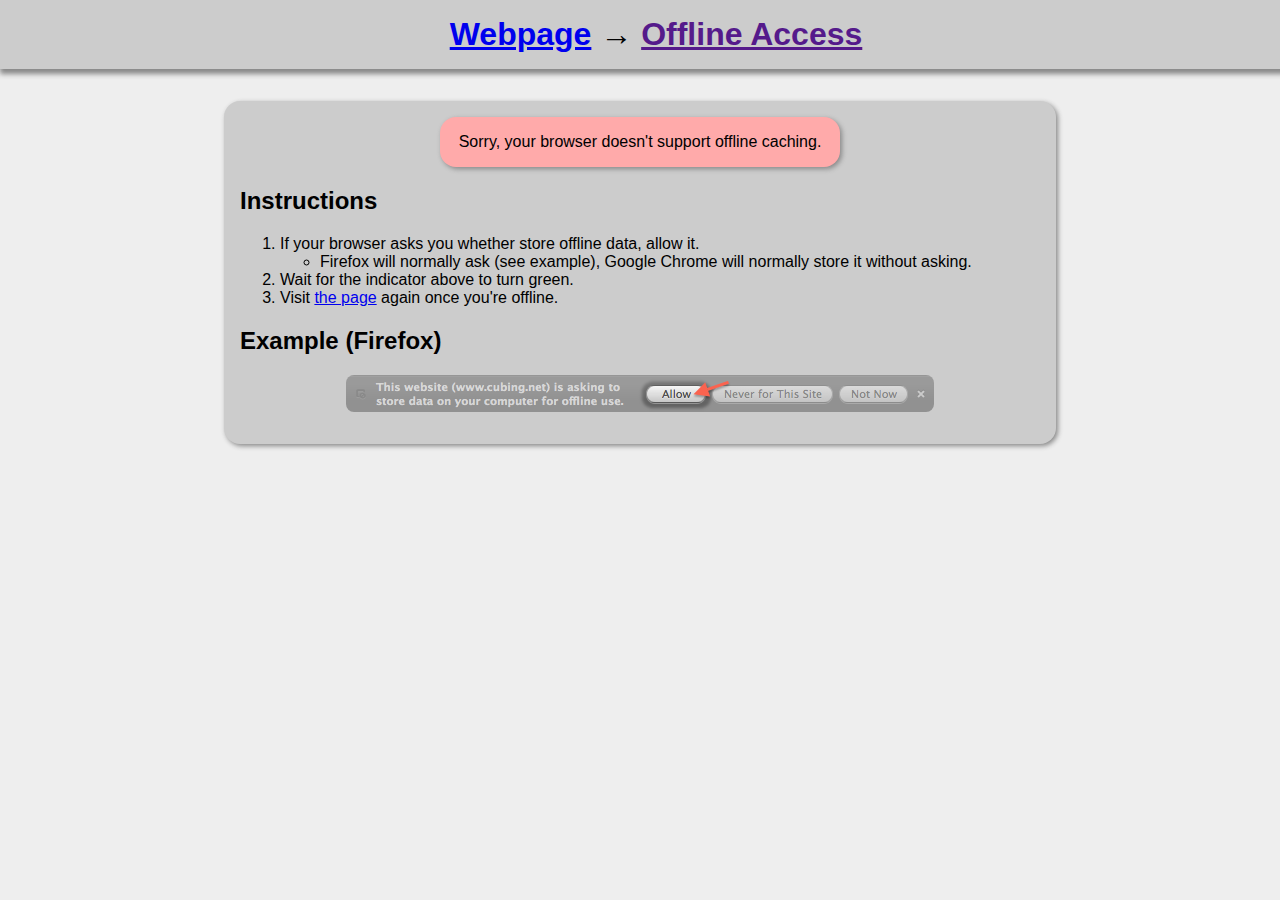
==== inc/offline.html @ 0942f981 "Working version of Offline Bootstrap." ====
<html manifest="cache.manifest">
<head>

<title>Offline Caching</title>

<style type="text/css">
html, body {
  margin: 0px;
  padding: 0px;
  background: #EEE;
  font-family: Helvetica, Tahoma, Arial;
}

h1 {
  background: #CCC;
  padding: 0.5em;
  width: 100%;
  text-align: center;
  box-shadow: 0px 5px 5px #888;
}

.offline_info {
  background: #CCC;
  max-width: 800px;
  margin: 32px auto;
  padding: 16px;
  border-radius: 16px;
  box-shadow: 2px 2px 5px #888;
}

.offline_storage_example img {
  display: block;
  margin: 16px auto;
  border-radius: 8px;
}

#cache_status {
  background: #FFA;
  margin: 0px 25%;
  padding: 16px;
  border-radius: 16px;
  box-shadow: 2px 2px 5px #888;
}
</style>

<script type="text/javascript">

var onloadFn = function() {

    colors = {
      progress: "#FFA",
      done: "#AFA",
      error: "#FAA",
      other: "#AAA"
    }

    var displayUpdate = function(message, color) {
          document.getElementById("cache_status").innerHTML = message;
          document.getElementById("cache_status").style.setProperty('background-color', color);
    }

    if (typeof window.applicationCache !== "undefined") {

      var eventList = {
        "cached" : [ "Done caching...", colors.done ],
        "checking" : [ "Checking cache...", colors.progress ],
        "downloading" : [ "Downloading...", colors.progress ],
        "error" : [ "Error! (Are you already offline?)", colors.error ],
        "noupdate" : [ "Cache is up to date.", colors.done ],
        "obsolete" : [ "Cache is obsolete.", colors.error ],
        "progress" : [ "In progress...", colors.progress ],
        "updateready" : [ "Update ready...", colors.other ]
      }

      function cachedCallback(e) {
        console.log("Cache event: " + e.type + "(status is " + window.applicationCache.status + ", online is " + navigator.onLine + ")");
        if (navigator.onLine) {
          displayUpdate(eventList[e.type][0], eventList[e.type][1]);
        }
        else {
          displayUpdate("You're offline!", colors.done);
        }
      };

      var updateReady = function() {
        window.applicationCache.swapCache();
        setTimeout(function() {location.reload(true)}, 1000);
      }

      window.applicationCache.addEventListener('cached', cachedCallback, false);
      window.applicationCache.addEventListener('checking', cachedCallback, false);
      window.applicationCache.addEventListener('downloading', cachedCallback, false);
      window.applicationCache.addEventListener('error', cachedCallback, false);
      window.applicationCache.addEventListener('noupdate', cachedCallback, false);
      window.applicationCache.addEventListener('obsolete', cachedCallback, false);
      window.applicationCache.addEventListener('progress', cachedCallback, false);
      window.applicationCache.addEventListener('updateready', updateReady, false);

    }
    else {
      displayUpdate("Sorry, your browser doesn't support offline caching.", colors.error);
    }

  };
</script>

</head>
<body onload = "onloadFn();">

  <h1 class="title">
    <a href="../">Webpage</a> &rarr; <a href="">Offline Access</a>
  </h1>

  <div class="offline_info">

    <center>
      <div id="cache_status">Getting ready to cache...</div>
    </center>

    <h2>Instructions</h2>

    <ol>
      <li>If your browser asks you whether store offline data,
        allow it.
        <ul>
          <li>Firefox will normally ask (see example), Google
            Chrome will normally store it without asking.</li>
        </ul></li>
      <li>Wait for the indicator above to turn green.
      <li>Visit <a href="../">the page</a> again once you're
        offline.</li>
    </ol>

    <h2>Example (Firefox)</h2>
    <div class="offline_storage_example">
      <img src="offline_storage_example.png"
        alt="Offline storage dialog example in Firefox."
        />
    </div>

  </div>

</body>
</html>
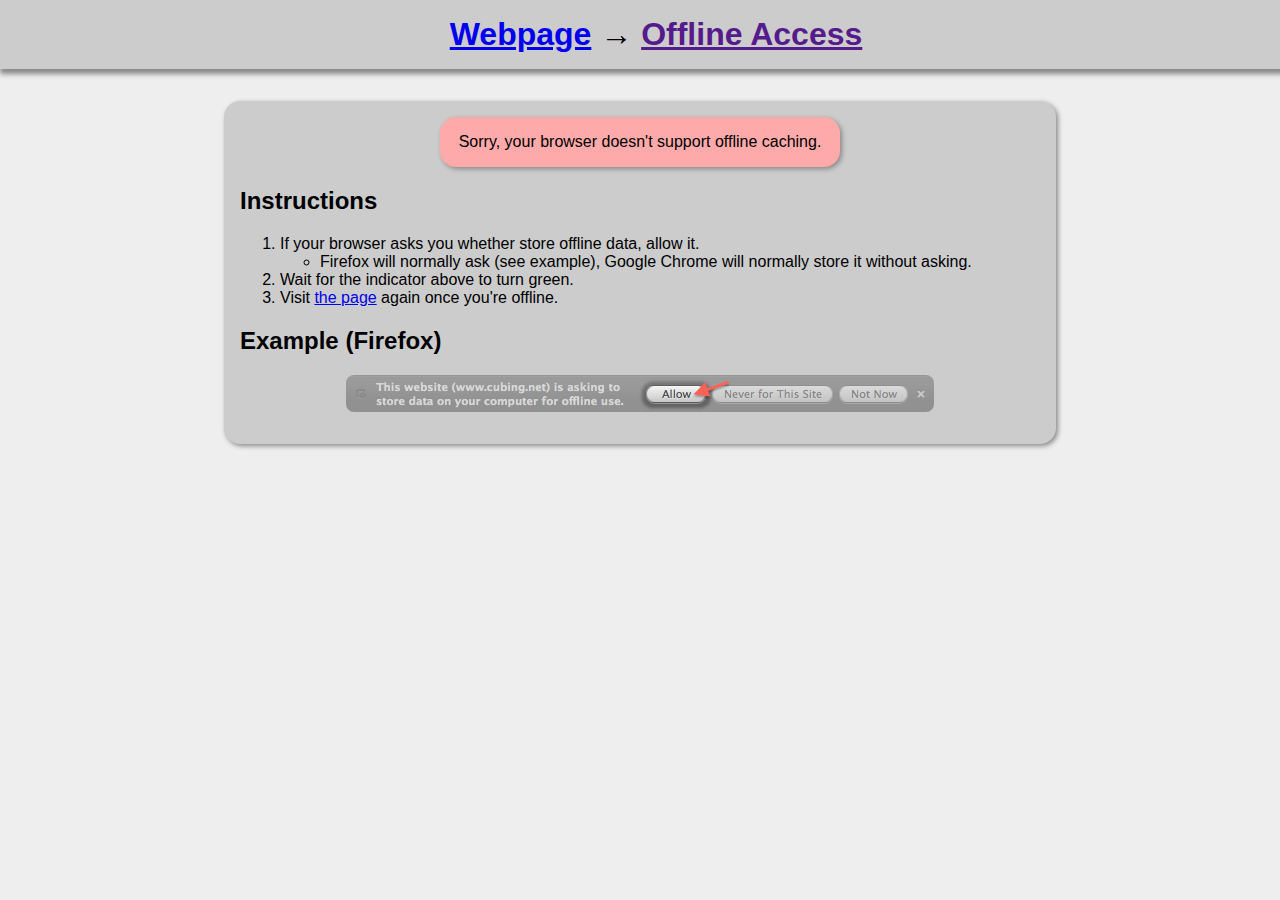
==== commit 39718a3d: "Convert offline image to inline base 64 data." ====
--- a/inc/offline.html
+++ b/inc/offline.html
@@ -133,7 +133,8 @@
 
     <h2>Example (Firefox)</h2>
     <div class="offline_storage_example">
-      <img src="offline_storage_example.png"
+      <img src="data:regular file;base64,iVBORw0KGgoAAAANSUhEUgAAAkwAAAAlCAYAAACwALZ4AAApQElEQVR42ux9+Xcbx5Wu/795ZxIlk/gNk7EteZNjW7HjXXbi3ZZtSqJEiSIJcAEIggBBggRBECSxL83G0t3YtViyvMdOnImTnMksnjnve3WregEFYADRFGXZ/cN30F11q+5Sja4Pt6obd42NjcGGDRs2bNiwYcNGb9w1OzsLGzZs2LBhw4YNG71x1+TkJGzYsGHDhg0bNmz0hE2YbNiwcedjYmLiTscPfgxt2LAJkw0bNmzcIoI0Pj6OCxcufF9A/tgEyoYNmzDZsGHDxrdDO0k6f/48RkdHcfbsWZw5c+aOB/lB/pBfFnnaf+I0ZZMxGzZswmTDho0fBlEicnHq1CkMDw/j3XffxTvvvIMTJ07cqSD7yQ/yh/wi//aVODlZ+8133sb7zx7DNw/8M8LD79hZLBs2vi+Eyb+RxM5OEkuzXepnFxBcDWJhdurgbJryI7mzg/SG/6bazS4sIRhcgnu/4hLZ0GNyJ6F//BaWggguLWDqu3YdRjax6jbOb9+1OLW4gbycx8bibB8bvpdkySRKlIkhQkHk4q233sLrr7+OV199Fa+88grHyy+/fEeCbCc/yJ8333wT5996E/43XsXIyIhBnG6a4DgYIu+dwOXnn8B/PjgEHP4nE83nniAiZpMmGza+84Rpdh2NS5dwqQea8jrW5SY7bmKjy2Tl3ihxudLG/MHZ7F5Hk+lsFTduqt1GSfi06f72NixsFFlfLT0mdw76x28eRT72Jcx/x+xek1vMLgXBKTq/fdeie13meorr831s+H6SJVqqIqJEmRgiFEQufvvb3+LFF1/ECy+8wPH888/fqTB9IH9OHH8BXz30S1x+7AG8/fbbOHnyJPk/MGlaO/keWi88hX9nfRA56obPHz2Cc+fO2YTJho3vfobJjfXtbWxvb2I7KaHJJ8sa0nQej2Nj1YM1qc7K6lif6ZJe9gSwsbmBgMd5cDbPrKPO7KxLa+LcOVg7T2ANmxtr8JD8zBpq5GtTwszN6l/YRJPrXz8Afw86fk4E1jawsRaA8zbbuZqvcPIhr83odgah0ZhpSRqz23YtutckYde65yBs6IzF7SdLRB5MonT8+HFONJ577jk8++yz3xu8+szT+FLPBn1z/8/x+m9fokwa+d+TNNH5yqlh1I8/jX87+i89SdLXbCku9cgRnHnqSbzxxhu07EdZph/8JGjDxsCE6bY/TuvUSUQ9jxmr3CRM2WReJ1QtyNsBXjezmka9xepWXfw8sJlHrUUyAvk1V4eetayGSy0N6y4690KqtdCqZOGieu82m8wros61CrnSxCVDZ3xZ9GFM+KU8q2/x+latiFXeX28bVtMKWk0FazPkU43qdFSorJe+DlDGzWwz4UK20m7/Jtddya9xWe9mES0WT99aFi3Wp2HLhlxpi4EfxWYL0ppvkL5EnYkZbGRLaO7yhcZF6MsavouYU12f+LmQVuqoK2nSQ/2wvpuQkkkoTaGjJm+b18dauoSWHq+KVkGz1TR0WmDkVGu1oElJ5JWmrk9GwCnqXctxaKJvZmMF8WUXt7Fm+mTFwB9X+Hnc72zXsedrkeIXL9Wta6FZQXLVI/oLbEKpN826mm6DyyRM1J8HeRozInEdNrBYak00NQnJvGL6tx2YEbo9ayjVWqK8XkGlxmSNsbfQMxbkX93wj+mUtvn1uv8QZImyIAZZomUrIkomSXrmmWfw1FNP4fHHH8dDDz+EI0eO4L777sO99957R4BsJZvJdvLhpSefwOcP7F46m3/sKH73u98ZpIniYe5rCpw+icpLz+Kvj9zbkyT97cjdSD94D945+iAeffRRjt/85jd46aWXaO8Uz16dPn3axsGDL7eeHT1Lb5D+tt8V6oP6oj7tWN1C3H7CNL2uEyZp1007ZJKLOqS8LCbnlgwPTR4h89c2k/[base64]/xcIg5NqX18ORQpD7XJx0rEcF2vqxcRCqwgX2kaOjuuq7qxxKtIkNWm7juTc22IurqMZe8Kirz/EnxENtSWIAhSnNUJsjO9kumuY4/XIo3nZjaNEJPxriTFta0mWRwciCtCv7QRgCewjs2Qb5ee/IqHyLOIq6ebDRRLg4gpyMuqiEFxnYiWWVeMh7CyKdH1KOLeYWNnLDxG7GsyVljsJZ34yhve/b4vECGgvTt0o6RlOJMsEVF6+umniSjxTJPD4cDKygo0TcOXX36Jv/zlL/j73/9+R4BsJZtVVUV40Y+vHjvSQXgaD/yCCCLtc+IEx/XuCZReegZf/+q+niTpvx7+BS6/+DSiZ07DMzcHj8cDv9+P1dVVbG5uIpPJQFEUtFotXLlyBe+//[base64]/yabrNxo5x2eV7n/i5uo6vkghw2ZWc1U9Yrus6hE2OlVy7TgOWPiXRIWcRsjqKkoxKU2Sroi7SRUSOfJ7u6KsuhXfr2OO1SJj2slhLRShqBS0zDsw/qa4T1hqK2W14Hbv11GuiXiL/u9hgXSsKAiLOwnY5bH3XmsZ3bdqKe4eNnbEISbvPp/WYNuXIft8XxC/ms2fpqTHaCE17e4gsEVGiDAllnPhNs1qt4q9//Sv+9re/DQKSNT47YdV1ynfW90f/9qL8D1/iv195tiv5+Z8jP8e7xx7D1rGj+PLhe3qSpG8eGsK1409h6/Qw5txuzDGi5PP5iEzySSaVSmFnZ4cTpVqthmbTzGLShNQBIlL6Z/tx9/re2Ft7q+6A7Ln9/tPYBAIBGreBvyMkGwwGUSgU7kTf9ywvSVJ7rA4S3w3CVNUJ06xVbk22s3Q+a97YSWbWmCDCRsDmEM0WrKUCJYbJDl1TyFSpXqCU2EJBTJT8PLM8hfHZsE5gmsjFYkgkYoixz5X5ybZJMyT6mwyhqk90c71taPfD6N/ytbe+G2yfFRNxPWfFaCqEyiWL3CQ2U3oWjs5VLDv0SS9rkcNmKYFEwbpRVlLLg/dl2WIRpqn2cmtcpNAUP98qNQ3f+8Sv+/hKodmOa8EkTGGhY26z0H4t9CQ57dfMbFgyMzCJLSPuEcw7DF2WbsLkcoqXFSI36NjjtTi5mBJ19RJimzEoTct3ql/eykCtt/TxULDYpqdaqYrySg5zXW2wYtl+jTUFYdJjLmGKt51H4QbdFjpjYZ2L2E+ZhInHeL9gLsVRKp6WomhJirIsRJaefPJJyjQRoeKT/p///Oc7Cl9//fWuz3/9/Pf45tXnifT0xH/c//PuJIkttzUefQDrb76GudlZuFwueL1eLC0tYX19HfF4HPl8HqVSCZVKBfV6nbJKHBcvXqSxs/[base64]/[base64]/1rkuHp+T/96U83ja+++sr47Ir3c8vwbde5zJfv5zA9l8TnhrzVtl9/feX/+Mc/4o+ffYb/eu0FnQD1xp/vswjTfx/5Gar3D2Hq6AN4lS1J0msWaMmNfnGvra3xH1zZbJZnHTRNM7JJBIMoEejY+OyEqOstL4733F+zKiPkdcHhcNE2hI76/UBTzWAllES9o26v/tf50qmqVdEQ5bcinkamqe93hGRyudweYnNbx75/f4OjM1b9QfcVur903GsGbX8XNRgARIpoL0Ev0HtRSO7m4dQJUzWHmbbyUL4qJosZOp9BTuzh4TIzobzYzxF2s/ZBQUJM1JEMubvrWoih0abLHZHFxFOIWDIzIRSqLSo3kQ/NmHa26nWrrl7AknOspw2dfkwiIldMwhKZ6amvw3bnYkJkhTJBs2xhqyQIQj7EzyNG9iXS7v8CSpz8VBEmW91RnbjIcFP9gH2RHyLmZNs8koqoF2iYvqikS8+e5Ep10/fe8eszvt1imFPQ0glPXlYNsmC2q+fDQp9x3KVPdzCBqrCVYPU/H0XVKCtERPz4NZMxrk8Le7wWrTgJHxR9/AsRL5KcuFpQkiFTj/DTyW0qNHQSHJ1vt+HGWHbEYXI+AkXPXlUKeajUTyMPd4dv3WIxiXCmtNu+XASTJLuPoOwS7V2iPTuUXaKluCeeeALHjh2jvTy01ER7f74dPi7g2Z8cwtCJLX7+hz/8gSNz6hAOvZPgZdczp3DoJ6dwleT3EV988QW++PgT/Ofrx4kE9cX/MNTv+SecH/oZHrznX/DAAw/Qhnf6AWvuS0qn05xElstlWqakbBJHo9EQhKmaxgUWzwvLWTrXocI3cg6xCh0fHLamT+DESRfWQyvY3qnsqY9qNtDzJaAj3jQqaS879kLt0jbtZXJzicF17URxrl3HcAAVVt6hY58QDocxM8PngG6gOpIZpK9bPvbZwAUWgwtIm/2IuJzrFd+DjZUFQYxoGZ9+ZFACiMroPkPtqWyQPgYmTOYbdScdk5QGMzE1NUVKDcJ02+B0znDHJ/arv5n/pb8JJ1yumT3bMEFyTueA+iz4Y2WLaI3dfkwY/k60l09gxtUnBlb89gAPorEtBP0L8CwEkavoS6oB5x76miD7GZxdy53Mr9V8g2/iXnXu87UodJjHLoqZGVenrn//x8wVjGIrEsSCx4NgNC+IZzUJZ287O22ZuGX20Y3MXI6jfUr0NBdllyizRE+S0b2GNi3//ve/5/j888/NT0J7WSesuuryq4wMHWJ4Asnrlnxq9Ah+cSrN5a7mR1n9KK5Sm059fdDdns9YVunzjz7Cf7z+IpGhgTF+909w99134/DhwxQL+gHLlyQkSaLlCcp+EFEiUFaJiJJBmAQqYtI8wRDKV/Q6BX6aNNV6h7xxLIhXv/r+sNpUEDh5At6Mnvkyy63PdvS2p8aXGSvVOopxD/PLg2K1ysu0Sh1a1s/K/Kh26atSkpArqAP7tznF4ja9gTrPjpWRyxRQo/pKCbmcOK5XsxhlsV1MV/r43z++dH0vLCz0+o5QHRHkXn3t69iTX+eEX13rM0SYqG9aKdL1qykvRjyJvfjeicFj1Rf0Q4t+UNBSNd1HCHRMZX6/fzDCRDeoAUCEiVLkxhMsBOqA3g1ifJKcjVuMwMYmAo4fcAwcq3rWw0Ilv4HxW6TPv76NVc/3J37L2aoeNyvDteEd/y7ZaL53ifYv0WZv2rtE2aXHHnuM6rjdn3zyybdAEyNDh/AIy4w/wkjTi76SWZc8ewRDJ5P8+ErmLCNMZ3GF111FdOIVIlkch49PoHT1E2irb2Lo2DQucxkNp48O4ZU5mbf/UAvg6OHTqOl9f/zxx/j4gw/w728YZGlwXLznZ0SWKA5EIumHKs8oaZrWTpR6Q0taWZLheci8vMSzDNuKkJG3/BjWZSaXYrwstjCK0QVxTFASTGbUj1IP+ZqagXNkEqHQAi+fT5R22ZFamqRygbElKNRPbAkjRtmIE1uyymXVTBCjYwsILVKbEcSU7r5pGR+r90FtK1PSrGzYi0jIresbRTin8Lp8aIrZmxaySgbzY8O6zBgSHTpUhC6wugsByBU655O2sC+/gtHJFSgkM2lloIYng1B6xac/jAm85/eD6kims+3ex74ixzAzYvgwgqUtCbUefrX3nQ6cM+vdUVnEPskI01zcjF9sacbK/jmXIKksNlE3hseM/mQsjA5jJpTTbYlgdGQBhb3EqjeIuxDRNEkTLV/TcSabobqB+hicMIkMk3FuvHXXALG1HzyZsXFQcMA1N8c3uM5Nj8OOx83BMe3C3JyXxW8O498t2yi7ZBImeqM3ESZ6Ko6yS/QOIUqrX716FR9++OGe8BHL7lxOjzPScwS5T7/AxttDODR0GnW9PnaGEabhGD++mDzD5M7gIjsu+19gx4exXrmOzz7WcPYII05Pz+N9zc/KhxC5zNoXpgShOjqOa0xP4twRHHothI/Z8fXr13GdPSL99zdeIgJ00/h/bO/Scw8/[base64]/FpjxGNK2VDen1HqI5kSH5/xr6SxwxfytyC1qhDjvn0bJTW6dcNtiZ8IzgXSCDGPuk6iSsVaIl5jLhjVK/HdwRbcgX1qgwfkbKJEFR5ncdzm8lX80F9rJagsTZJP+trdhPV/r51xKofaB9SIpEgokSgp0epbOD2d9ENagAYhImOab2PSBLdvIiZGaSJ0uhUb8OGDRt7Bt1XaMmJ3kZNG75pszdll371q19RHb2bhQjInvABy/Asv8xIzSMXoNCesNAwJzmO1GVevz3CCNN72/y4lRxhdSNoXb8KzzOHGJHaxicff4gPrn+ED3KUfTqG1JU63mbt34xoSJ07hqFnX8IQK49f1vAuK7+QuWzqvaaU8JFrCtffewOfvPAE/vT4/fjmwX8emDQtPXgvvd2cCBNt9L7JSTOOETZxxbUaiutTYkLMSVhi8d4qacisOkUmZGYG0zMTImOwXUSlKmOWHTsjBVRKG2KSK1V7ygs9J1ifdXNi3Y0yFocp81Tm57k1yh55UTYmYS3J2wczCkpJIiRzKNVrrK/evgm5BZQ6ymZRbAg70r4RRpLiOmGyjpXMiiBlYy6Ek3J3HdUaGiwOa159+WliGYUb9aoJThR9wq9e8enlAxFf81NRFCIBvb4fVLevY6/[base64]/HTTOY06lebmDrGZE6LckIrfo7VHUW8dQ2x9w7j0FMn8NTQESxXNIyx7NPzw6+z+hdRZGSLCB69P4aWEGjPBW3Unp+fx+zsLF9am5ucQHDkFGInXkfh5eO4+NwT+JSRqX89/HPKLJmE6cMj/[base64]/UDjSvtyen1HqG5fx76UCfIsULxkjZF/hGWiAokOv9phxTLG46Okl3lsxiYYAVmg+JYQHGOEiY51+VLCzzNRiZKGxPwII59zmBgewQbzZ5HpdMy7WP0U8hV1D7Hq+0OMyBLt+aPvIWWX6JhI0+CEiQQHgEGSCMa/hRtkifYw0TmVk+wdi/kwvbckjoVJOrfxQ8VCOI4i/wUiIzw/eUt1TS6EkS+WoaplJEPzcK9sC91FGflsFtn0NtxjJDuJhcVFLLi5Pd9nEGEyX1hJGRXa5EzZpaNHj/LyjY0NepHdIKD9TuYnITn+OM8aXfzsU74B+9NPP4W2RBvAH8a6dhkbpw5j6J0ol9U2xFNy2qXLKMw9w46fQrRC/WpwPsVI17E5dnwJF7OTYilu6D3UGJlKnD8q9jmNbOOq0E2PQYuMSi6H7e1terqHXipJ70yiPRh00+dZI5fLRUSKsmv8abh//Id/wAP/+H/w6s8OYe7eX+AZtjxJhInkqB9FUQZCubiNEb40Qte1gmopjlF9b09MVqBKYbE0Fs3z7IGqFFEolvivcFWOmnuMljIl6q+nvKVHobZdbJHhZYTJs70j7KLsBhGkmMTl48sTPAORZjbKMfEUmkzfBwtGv+anHNflTB1GW6ts28smdo/ILLQfS+k4MgXaB6bQhM3KN7m8paOAeHQLWVnEIh/z82xMVN6to1xKY5L54drIklxHfDQRH2Gf1X83f2hSJ0Ld6/tBdfs69oqa4baPBWJ6PAPc9mC21O5X175jPJa6LWqF9rzxtqNeUZYPEXGcEHoUGcsTtHctxOtK6SVzX1VBVZFcFG1HiGAZsbHQL1b9QN8xIki0j8l4pYBBmihLNUgfgxMmUkC/hpxO/n9axrKcQZzoFyHJ3NE36pDU4I/Ih502afihYmwxYf5Pmlat0ysebp2+sUVo+ismNPoFq1XN1zSUyxodW9ejMyzOi+Hvc/yNDLb5Dibas0MbnSm79PDDD3MS5XA49vgYsoS3GJE5HijholXOxjqNp1n5bxwxbJ4lwhTh5ermSUaCTkJlx5evNeB9+TARIYHDLyPZuIYWf79RFsdZ2dHxOO+3kZziMlM50b94qkcsDdFNvlAo8HfI5PN5/ks3mUzSjZ+/HiASiSAUCtHrFDhB/PGPf4wf/ehH+OlPf4p77rmHsm30B8R0HyayRTf7wSCLSXNzRz8vq9iJuvmkub0jzvNRvlHbhGdzR5ctYZUmupEF7ChlKuspT3pGTT3dsAMfJ0x5ca7QcqC7rZ8RrCaLUFjdDhGSYS92+vhmyvUuMyZ2ceyzjrf959t0jyEqddrrP011FmZWk1DLnTo2PaNC5qwPUu949gM9/UiEuNd3hOpIZv/GvqSgnFnFyA0+akoXv8x+O+NKUCs7cA/[base64]/ustfMDaf3hVtGtcZO3Y+dWLDdJtkCUDHXswCHTzJyIlyzI9zED/ncf9/eUvf0nLhvRJGSfaAE+EiX6w0rIcZRqoXV8Ui2VUqhUopSI7FiCyUmVl5ZJxrqKq6b/etSqRAkNWbN6uMDutPrvIF7vqIZC8+GR90V6WcsksK6ua2Y/G2op+GMoqs4/p5H306q9Acty2orCra1lZpX1GZV0f7ZWyji3dlt0WStxepVwU77lSmO1quUOH0ZfItJDNXeNp2Wf50H5MpJkyjcZLFruB6iirsr9jX1aZjGbaqolYdfjF42nBjKXlSwkaXeNmeyJNFWiKnt2qaKTTsGu3bInGm+JkxqMd/WJ1ILjrWzSmNT1jh/ke2o8jkiuhYb65s4rg+FkEc1U616HxsrPjXmRKVnlNzcHvEP0EUiouNlSkEhKvk1bZhOIIQNIaunwL0pa/hw0ziBX1fls1aDWSr2GV+j7vR5GfCzQ0GQEqH19Flcp0aNkgxr0x1NrL6BHNHn57IxnUWhdNnbmobtt4EGqrBTUXY74K21tVCd7zZltLrtFi9mRMHa4I+a4iwGI17o3Qv9Gbvqu5KBxczoGE2kBLS8Fh6rsINRXsGcdO21Ootiw/M0HHQD5pUgaSJmxqqLSHI2HGq7jl79Df0m2XY4G2flhcdVsdgRRarD4VdHS7XnqNvxVjKcXqWV0jJ2KhY5z6pTYGqlmq7xvThiohJWnWtWP2KWQi2ZLZb6umIup3CFs6375rQs1GkdHarsfxAEps3EupwK54JbayaBh+Rr2mzqiktl2PW5afHf7yOFp9tlSKYa/vp4i/fwtqwxhvDVt+3n4/QETAIEzmklw7YXrwwQfpdQNUzycMTdMOFJUKkZ7KfvXXsSeDJgFajiPcf//9Bogs0T4ueoknEUnyn35Z04RBezBoMt8v0IS0B/kD13uwPhsk4Rb6RePodrsJ/b4nJEOk6cDHfu+g+A0ku5dYHRxhohvUbYFnS9xwazl4HS4EI2F4xs/AYUxaLQVbq344zkwjpxMXKRpAIJIT9Q0JLtaPNWE2UJRyiHg9unwVUXYclWt8Mom6Om0IZkXbWjGGQHALWsuYoFj9uB+JRBSeaQcCsSKXU2Je1s6BhCImNy23Bb/LgXF/FIloENPMj1hRTNQJ7/kOfdOrOX0ilhDwBpDTSYQUdjF9qyaJaJRykBTRjxyevqGfcSQ0IZfykw4XZJpwixGccYT1PqrYCngRyWmiPynM7c7VBEmYpn4cpI/qVnGmaxzHO203xyWA8FYMYSYzqE9VOYtilepEjKWsjIY+jtO79GtIJXI6MWthy3Ne78ey1RHM6aRuuvf10jn+u+xpaUXkUhGMt8d23IVIVhFjnY0iyGJ4vm9MLeIg5VLwj+8e89VcTfgvReH1R6EJ//kfF/sjguy0lBSC/iAySsvU7XV5kam2X4+9xquGXFYSsWxRLC2dUsQPf1Tmx6Wop92ujjiKPmvCNkfP76d1jdUk+F0ByJw4FeHZx3sDESbaq0SvFaCn5CirREtyRJaIONB+Jto7SfWUklf673cYZO9If/Ruvx/19NcmtMWBfCMfyVcC+U3+UxwoHuQ3xcdcYqBJgzJutMwnSVI3UJ3x2X7cvb43+rXf//rB/bmT/TeyJcYG5n7fEZL54Y1971gdFG4jYXK0Tab/v70rWnVTC6Lf2Yd+RR/b8xEXLAhSuYIcSMVDEIKIBJEgogSJSPo7c+9y750xUWuahntP0nlYkJzo3rNm1Fln9qj7kuLA00nrTVVw2lwlMyeiVl+4bS0Ycl0JihxzkT9SCoHC26skURRUNVp4RBfCA8mu0wlJJ7kAAkonKHz3gg3tyor2DebgZBVoobV7s08iJthsqaxratrjWRJiwNbz/ewg1+NGp4R4rFP16PYgnx3HjQq1XxmR+7bTgoATYLt7U9t+faP2JEoc+E1VVbSfOQGP/DhjO+xxfp1TFZ/5rYwwxle25zR/dxK2wWk+96eCaXy8zMeffZzQ1zFHtp/5XOfTHzW9To4HQTVxjMH2yDVjYeyJ48rGvrOCieP114UvWcS1dUGFrqAey+hKwYT55s5P3gfblbuCmk4J241zX8GEG0jQz4BXoeBJ33isAHqYjGhC1QmiAdUmXDSDIOh7gQrEvKr+K/DyynipZQmwFTbDdnAwlTNwG4ol8AZ/+AH+gF/gH/gJPRioNCBxonkcPVAYE++TQ4+U4H0C8UGcEC/EzVSMEM9rz5OfxV589XSCCXACyso9HU2CS175Qt2qRMrf80nBFPJF/kKIdZQnCaVpQkmSUOBdKlF3lMzWBY/1mu519SmnTZxTh88qWWFOldhCJH6L0r1eXsoSirN6Slhc7HcpLtanhNjutCgIz5LZBV6p1sswx14AxLxPP0aI7xhzQjBpP3oxHZnTyI8ztoPXzZxCFl1nFS9nMH9oaWGRs7BQ4zAvL67YN6PjZTb+I3tGGPt92aeGw4JgCu15Xl0x65+xYJqMlzMpmOo8pSRNe/6bwJvhyrGLq47HnDk/HVNR7GpKY+PfiDzrvoLJPKqEHy3AVSazTIXvEBlfXr70ouLjx499v8+HDx8eArAVNsN2cAAXcAI3A/DFciT4ww/wB/wC/8BPptqAJPLN/WYe+gkxKXjfMHeVI26I3w3VksnYi6+eUTBZ/prSOOwTTbDdc1KyAmr0Ekv06pGFJaejSoDZ2id3leiEWJE/meg9KjrTuxL2L9tbhRGFnj2yYaOXz5oipU1a4vNprHXR9WNsA5/CtNIVnZisf/dbbRu1dJJF5Dp/q/mONYWeT2mlBEQ5sQTibTCHWoLxHY+SUm1bYVtOiMuCiZOrqjL4+uDxNnpppqa151CQYD5T4XF1Re1A2zhVPr5aMLHtP7qqj4u/Cinw7Cs5LQkm/q3OIvL8NdU6hrE3qBodSooT5Rfjm/HxMh9/tucqwbTs0wXBBGzKTh8ra3LcgMrWLDVaVwum6CrBxHZERauP64R81+1jFYUTgmld6OXSLSW7Znj8z5+frvFHQ0nok+v6FEYR+bajlxAP2P93BROAO29NlQnPH8LTviEeTJXJiArzUl5cWM1NKI8A2AqbYTs4jHqWjFgCb/A31SX4xfho6DfzYlb8943bpL9//y54n0B8ECfE6/ZKyXzsxVfPJpjsVYaLMKOtKHTxm0VR0RgxoJKFu+YGbKCrKfIsk2TGid4JqTxwEy1Xg8bLgvsjNwxXe/4P2w0zbtRtat1T0yl7vA03fpcRhdmeG2zrPR1NP8mIt0XrrDqzq84jsnTl4jBRYdpNCyZUiFTialK1v4bHDdW6Hyoj31K/De2s8h3PN+XHBdtZVFzPKcxVXPPQ4STfngumruNxymR1qgZmexPPA+V5pX3jTBwvs/Ef2TPCyO9LPh1ymPObR9u6ZVtQ+Yogpsf+CfJmwMseChBsOxuvsR0upSU3ww8rZAzlp/2Rz7+8YhE2e35iSThIh83/eh/YwPbes8qEnp2XlxcsSUE8oAqDBnCIChZOzwHDCfzAE3zBG++Pgx8uq0sCgeD5BRMnYdtxyHHscQXKdsixz/4+3HYRvL1D1oINjuuSPfWbZfN81uXcVj+2bWl7Hdg7/DxfMsS4vO9tWKW1bvy2pzlN2LBsG2PZduuenHhJzh768gyIE49/3fHC8b8Zyz5dBuy7gy03zmlbS8c/7Lr6/OT9Jn+7ey8TGqFx1xhEE+4Sw/IUenogKExfk6k6PSoMB/ABL/ADT/AFb/A3DwcWsSQQ/F+C6U93wOOB+49+HDKyn4MTlkBNBU/iK+ClORZN6PHB84lwpxiWqPCOOfNSXtxVBqHxqID94AE+EErgB57gC95DsSSCSSAQwST49SrP83CybMXJ+tNjK5gVTej3QQ8Pqi0QEp8/f8aDLXtx8enTp0cHeIAPeIEfeIIveItYEghEMAkEAsGiaDI9TRAO6OPB65hQecFDHCEu0BD96AAP8AEv8ANP8AVvEUsCgQgmgUAguEk4ofICUWHeZ4lqzKPCvJcTfMBLhJJAIIJJIBAI7iacjHh6FoCPCCWBQASTQCAQ3FU4PRtEKAkE7xj/AOJXy4xoTfqMAAAAAElFTkSuQmCC
+"
         alt="Offline storage dialog example in Firefox."
         />
     </div>
